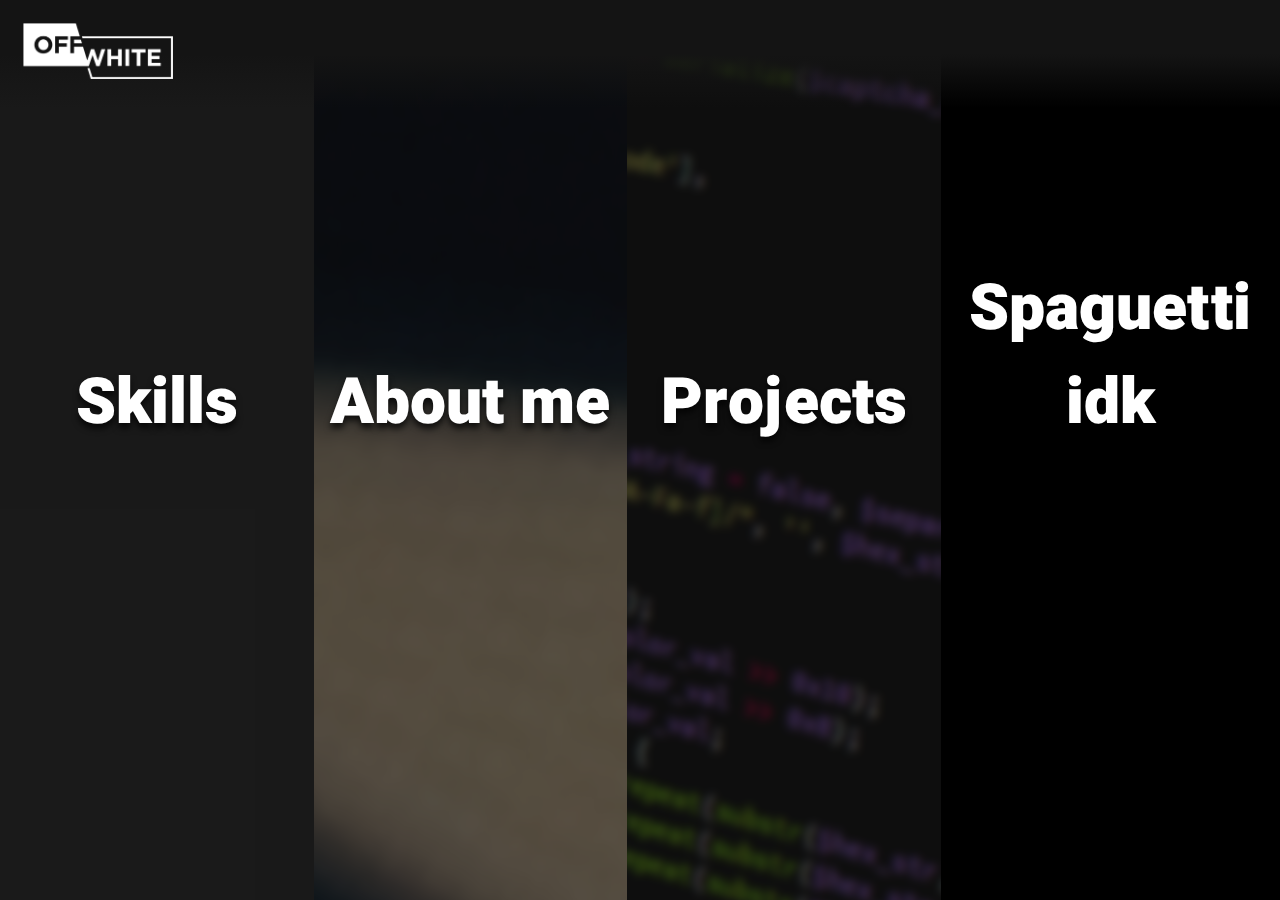
==== index.html @ 81a1e77c "fixed the <head>" ====
<!DOCTYPE html>
<html lang="en">
<head>
    <meta charset="UTF-8">
    <meta name="viewport" content="width=device-width, initial-scale=1.0">
    <link rel="shortcut icon" type="image/x-icon" href="./images/favicon.ico"/>
    <link rel="stylesheet" href="https://cdnjs.cloudflare.com/ajax/libs/normalize/8.0.1/normalize.min.css" integrity="sha512-NhSC1YmyruXifcj/KFRWoC561YpHpc5Jtzgvbuzx5VozKpWvQ+4nXhPdFgmx8xqexRcpAglTj9sIBWINXa8x5w==" crossorigin="anonymous" />
    <link href="https://fonts.googleapis.com/css2?family=Heebo:wght@900&family=Roboto&display=swap" rel="stylesheet">
    <script src="https://kit.fontawesome.com/d9fef58c4b.js" crossorigin="anonymous"></script>
    <link rel="stylesheet" href="./styles/style.css">
    <link rel="stylesheet" href="./styles/home.css">
    <link rel="stylesheet" href="./styles/skills.css">
    <title>Milton</title>
</head>
<body data-barba="wrapper">
    <div class="trans trans-off"></div>
    <main data-barba="container" data-barba-namespace="home">
        <header>
            <div class="logo">
                <img src="./images/logoex.png" alt="">
            </div>
        </header>
        <section class="panel">
            <div class="panel-container">
                <a class="panel-item" id="skills" href="/skills.html">
                    <img src="./images/pexels-david-dibert-1299391.jpg" alt="" class="panel-img">
                    <h2 class="panel-title">Skills</h2>
                    <p class="panel-desc">Lorem ipsum dolor sit amet, consectetur adipiscing elit. Duis eget commodo lacus.</p>
                    <h3 class="panel-click">Click</h3>
                </a>
                <a class="panel-item" id="about">
                    <img src="./images/pexels-pixabay-262438.jpg" alt="" class="panel-img" >
                    <h2 class="panel-title">About me</h2>
                    <p class="panel-desc">Lorem ipsum dolor sit amet, consectetur adipiscing elit. Duis eget commodo lacus.</p>
                    <h3 class="panel-click">Click</h3>
                </a>
                <a class="panel-item" id="projects">
                    <img src="./images/pexels-pixabay-270348.jpg" alt="" class="panel-img">
                    <h2 class="panel-title">Projects</h2>
                    <p class="panel-desc">Lorem ipsum dolor sit amet, consectetur adipiscing elit. Duis eget commodo lacus.</p>
                    <h3 class="panel-click">Click</h3>
                </a>
                <a class="panel-item" id="projects">
                    <img src="./images//pexels-tucă-bianca-848117.jpg" alt="" class="panel-img">
                    <h2 class="panel-title">Spaguetti idk</h2>
                    <p class="panel-desc">Lorem ipsum dolor sit amet, consectetur adipiscing elit. Duis eget commodo lacus.</p>
                    <h3 class="panel-click">Click</h3>
                </a>
                
            </div>
            
        </section>
    </main>
    <script src="https://unpkg.com/@barba/core"></script>
    <script src="app.js"></script>
</body>
</html>
---- styles/style.css ----
*,
*::before,
*::after {
	box-sizing: border-box;
	padding: 0;
	margin: 0;
}

:root {
	--clr-light: #b6defa;
	--bg-clr: rgba(0, 0, 0, 0.6);
	--bg-drk: rgba(0, 0, 0, 0.75);

	--clr-txt: rgba(255, 255, 255, 1);
	--bg-txt: rgba(255, 255, 255, 0.3);

	--fnt-txt: 'Roboto', sans-serif;
	--txt-wgt: 400;

	--fnt-ttl: 'Heebo', sans-serif;
	--ttl-wgt: 900;
}

.trans {
	position: fixed;
	background-color: black;
	top: 0;
	bottom: 0;
	right: 0;
	left: 0;
	z-index: 100;

	transition: transform 500ms;
}

.trans-on {
	transform: translateX(0%);
}

.trans-off {
	transform: translateX(-100%);
}
---- styles/home.css ----
/*Fonts*/
.panel-title {
	color: var(--clr-txt);
	font-family: var(--fnt-ttl);
	font-weight: var(--ttl-wgt);
	font-size: 4em;
	text-align: center;
	text-shadow: 0 5px 6px rgba(0, 0, 0, 0.7);
}

.panel-desc {
	color: var(--clr-txt);
	font-family: var(--fnt-txt);
	font-weight: var(--txt-wgt);
	font-size: 1.5em;
}

.panel-click {
	font-family: var(--fnt-txt);
	color: var(--clr-txt);
	font-size: 1.5em;

	text-decoration: underline;
}

/*Design*/

.panel-item {
	background: linear-gradient(90deg, rgba(20, 20, 20, 1) 20%, var(--bg-clr) 100%);
}

/*Setups*/

.logo {
	position: absolute;
	height: 12vh;
	width: 100%;
	background: linear-gradient(0deg, rgba(0, 0, 0, 0) 0%, rgba(20, 20, 20, 1) 50%);
	z-index: 2;
}

.logo > img {
	margin-top: 2.5vh;
	margin-left: 2.5vh;
	width: 15%;
	max-width: 150px;
}

.panel-container {
	width: 100vw;
	display: flex;
	align-items: center;

	flex-direction: row;
	justify-content: space-between;
}

a {
	text-decoration: none;
}

.panel-item {
	background: none;

	background-color: var(--bg-clr);
	/*Flex properties*/
	flex-basis: min-content;

	flex-grow: 1;
	flex-shrink: 1;

	/*Grid for childs*/
	display: grid;
	width: 100%;
	height: 100vh;
	justify-items: center;
	align-items: center;

	column-gap: 0;
	row-gap: 0;

	grid-template-areas: "txt" "desc" "click" "img";
	grid-template-columns: 100%;
	grid-template-rows: 50% auto auto;

	overflow: hidden;
	transition: flex-grow 250ms, grid-template-rows 250ms;
}

.panel-title {
	grid-area: txt;

	align-self: end;
	justify-self: center;
	margin: 0;
	padding: 0;

	transition: padding 250ms;
}

.panel-desc {
	grid-area: desc;
	justify-self: center;
	align-self: start;
	margin-top: 10%;

	width: 20vw;

	opacity: 0;
	transition: opacity 250ms;
}

.panel-img {
	grid-area: img;
	grid-column: 1/2;
	grid-row: 1/4;

	margin-top: -5%;
	min-width: 105%;
	height: 110%;
	width: auto;
	z-index: -1;

	filter: blur(5px);
	transition: filter 250ms;
}

.panel-click {
	grid-area: click;

	opacity: 0;
	align-self: end;
	padding: 0;

	margin-top: 0;
	margin-bottom: 10%;

	grid-column: 1/2;
	transition: opacity 250ms;
}

/*Animations*/

.panel-item:hover {
	flex-grow: 1.25;
	grid-template-rows: 45% auto auto;
}

.panel-item:hover .panel-desc {
	opacity: 1;
}

.panel-item:hover .panel-click {
	opacity: 0.7;
}

.panel-item:hover .panel-img {
	filter: blur(15px);
}

@media (max-width: 1200px) {
	.panel-title {
		font-size: 2em;
	}

	.panel-desc {
		font-size: 1.25em;
	}
	.panel-click {
		font-size: 1.25em;
	}
}

@media (max-width: 800px) {
	.panel-container {
		padding-top: 3vh;
		flex-direction: column;
		height: 100vh;
	}

	.panel-item {
		flex-basis: 0;

		grid-template-areas: "txt desc click img";
		grid-template-columns: 100% auto auto auto;
		grid-template-rows: 100%;

		transition: flex-grow 250ms, grid-template-columns 250ms;
	}

	.panel-img {
		min-width: 100%;
		grid-column: 1/3;
		grid-row: 1/2;
		margin-top: 0;
		width: 105vw;
		height: auto;
	}

	.panel-desc {
		margin-top: 0;
		font-size: 1.25em;
		align-self: center;
		grid-column: 2/5;
		padding-bottom: 5%;
		height: 50%;
		width: 50vw;

		transition: opacity 250ms;
	}

	.panel-click {
		margin-bottom: 2.5%;
		grid-column: 1/3;
		grid-row: 1/2;
	}

	.panel-item:hover {
		flex-grow: 1.25;
		grid-template-columns: 40% auto auto auto;
		grid-template-rows: 100%;
	}

	.panel-title {
		font-size: 3em;
		grid-column: 1/2;
		grid-row: 1/2;
		align-self: center;
	}
}
---- styles/skills.css ----
body {
	background-color: var(--bg-drk);
}

#home-btn {
	position: fixed;
	margin: 1vw;
	width: 150px;
	height: 40px;
	border: none;
	border-radius: 50px;

	display: grid;
	grid-template-columns: 25% auto;
	align-items: center;
}

#home-btn > i {
	justify-self: end;
	padding: 5px 6px;
	border-radius: 100%;
	color: var(--clr-txt);
	background-color: var(--bg-clr);
	height: 30px;
	width: 30px;
	font-size: 1.25em;
}

#home-btn > h2 {
	margin-left: 15px;
	justify-self: start;
	height: 100%;
	height: 100%;
	font-family: var(--fnt-txt);
	font-weight: var(--txt-wgt);
	color: var(--bg-drk);
	font-size: 2em;
}

header > h1 {
	overflow: hidden;

	font-family: var(--fnt-ttl);
	font-weight: var(--ttl-wgt);
	color: var(--bg-txt);
	font-size: 20em;

	position: absolute;
	z-index: -1;
	width: 100%;
	text-align: right;
	margin-top: 0;
	padding-right: 2%;
}

#intro-container {
	width: 100%;
	height: 50vh;
	padding: 12% 15% 0% 15%;
}

#intro-container > p {
	font-family: var(--fnt-txt);
	font-weight: var(--ttl-wgt);
	color: var(--clr-txt);
	font-size: 2em;
}

#intro-container > hr {
	height: 2%;
	border-style: solid;
	border-color: var(--clr-txt);
	border-width: 0.2em 0 0;

	margin-left: 5%;
	margin-top: 2%;
	width: 90%;
	color: var(--clr-txt);
}

#icons {
	margin-top: 12.5vh;
	height: 25vh;
	margin-bottom: 12.5vh;
}

#icon-holder {
	position: relative;
	height: 100%;
	display: flex;
	justify-content: center;
	align-items: center;
	width: 100%;
	max-width: 100%;
}

.icon-btn {
	margin: 0 2%;
	display: inline-block;
	position: relative;
	border: 0;
	border-radius: 100%;
	background: none;

	height: auto;
	width: 100%;

	transition: background-color 200ms, width 200ms;
}

.icon-btn > img {
	width: 100%;
	height: 100%;
	position: relative;
	z-index: -1;
	border-radius: 100%;
	display: block;
}

.icon-btn > h2 {
	opacity: 0;
	font-family: var(--fnt-txt);
	font-weight: var(--ttl-wgt);
	color: var(--clr-txt);
	font-size: 3em;

	position: absolute;
	text-align: center;
	top: 60%;
	left: 50%;
	transform: translate(-50%, -50%);

	transition: opacity 200ms, top 200ms;
}

.icon-btn:hover {
	background-color: var(--bg-clr);
	width: 150%;
}

.icon-btn:hover .icon-txt {
	opacity: 1;
	top: 50%;
}

footer {
	height: 30vh;
	background-color: var(--bg-clr);
	display: grid;
	grid-template-columns: 100%;
	grid-template-rows: 50% 50%;
	justify-items: center;
	align-items: center;
}

footer > img {
	margin-top: 3vh;
	width: 10%;
	min-width: 150px;
}

#social-list {
	list-style: none;
	display: flex;
	justify-items: center;
}
#social-list > li {
	margin: 0 .6em;
}

.social-link {
	font-size: 2em;
	color: var(--clr-txt);
	padding: 1em;
}
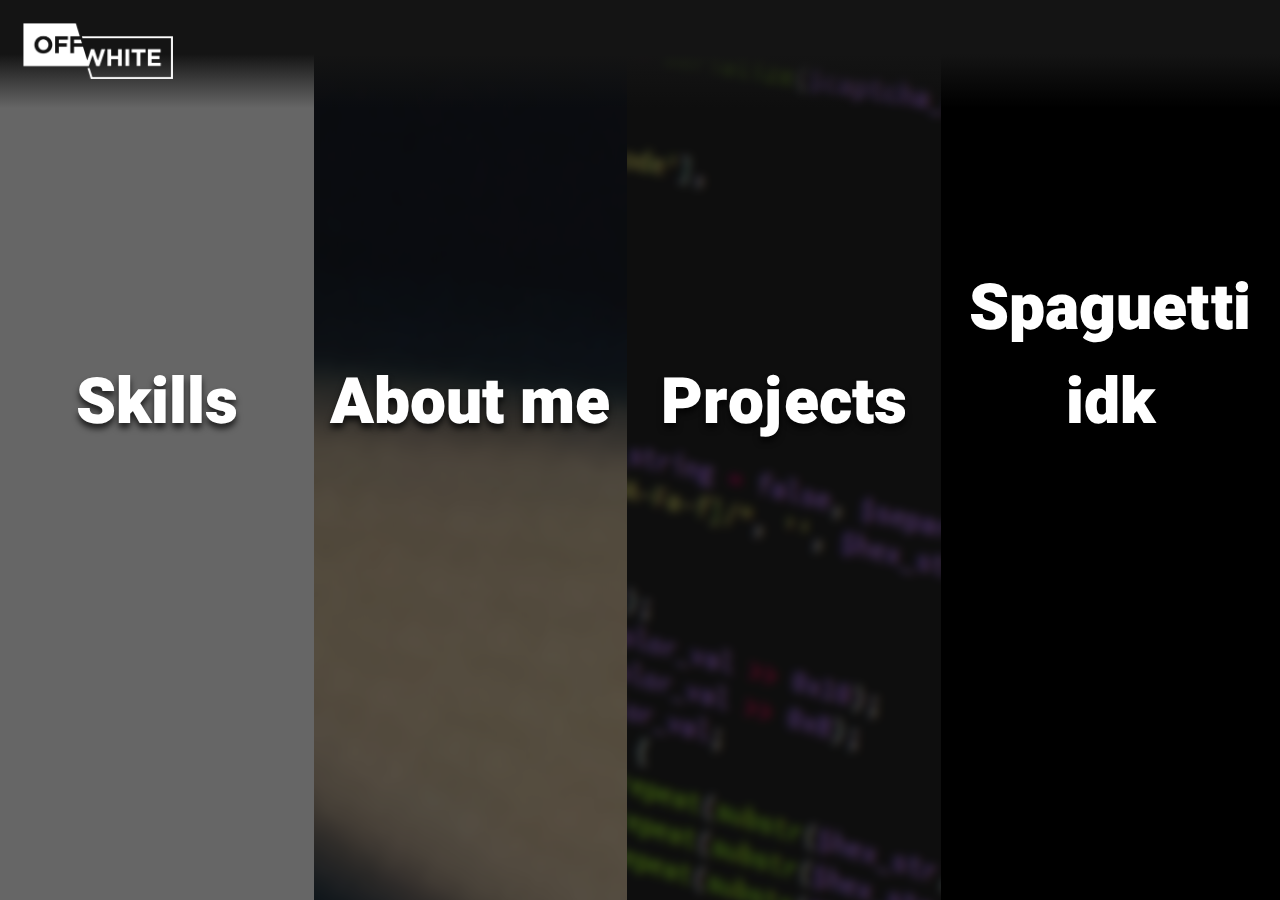
==== commit db8e402b: "Skills background added" ====
--- a/index.html
+++ b/index.html
@@ -14,7 +14,7 @@
 </head>
 <body data-barba="wrapper">
     <div class="trans trans-off"></div>
-    <main data-barba="container" data-barba-namespace="home">
+    <main data-barba="container" data-barba-namespace="home" >
         <header>
             <div class="logo">
                 <img src="./images/logoex.png" alt="">
--- a/styles/skills.css
+++ b/styles/skills.css
@@ -1,9 +1,13 @@
-body {
-	background-color: var(--bg-drk);
+.skills-body {
+	background: url('../images/Liquid-Cheese.svg');
+	background-size: cover;
+	position: relative;
+	z-index: -10;
 }
 
 #home-btn {
 	position: fixed;
+	background-color: white;
 	margin: 1vw;
 	width: 150px;
 	height: 40px;
@@ -15,6 +19,10 @@
 	align-items: center;
 }
 
+#home-btn:focus {
+	outline: none;
+}
+
 #home-btn > i {
 	justify-self: end;
 	padding: 5px 6px;
@@ -95,8 +103,11 @@
 }
 
 .icon-btn {
-	margin: 0 2%;
-	display: inline-block;
+	flex-basis: 0;
+	flex-grow: 1;
+	flex-shrink: 1;
+	outline: none;
+	margin: 2% 2%;
 	position: relative;
 	border: 0;
 	border-radius: 100%;
@@ -105,42 +116,122 @@
 	height: auto;
 	width: 100%;
 
-	transition: background-color 200ms, width 200ms;
+	display: grid;
+	grid-template-columns: 100% 0% 0%;
+	grid-template-areas: "img des ic";
+	grid-template-rows: 100%;
+	transition: background-color 200ms, flex 200ms, padding 250ms, border-radius 250ms, grid 200ms;
+}
+.icon-btn:focus {
+	outline: none;
 }
 
 .icon-btn > img {
-	width: 100%;
-	height: 100%;
+	grid-area: img;
+	display: block;
+	width: 100%;
+	height: auto;
 	position: relative;
 	z-index: -1;
 	border-radius: 100%;
+}
+
+.icon-txt {
+	grid-column: 1/2;
+	grid-row: 1/2;
+	opacity: 0;
+	font-family: var(--fnt-txt);
+	font-weight: var(--ttl-wgt);
+	color: var(--clr-txt);
+	font-size: 3em;
+
+	padding-top: 40%;
+	text-align: center;
+	align-self: center;
+	justify-self: center;
+
+	transition: opacity 200ms, padding 200ms;
+}
+
+.icon-btn > p {
+	grid-area: des;
+	display: none;
+	text-align: left;
+	font-family: var(--fnt-txt);
+	font-weight: var(--txt-wgt);
+	color: var(--clr-txt);
+	font-size: 1.5em;
+
+	transition: opacity 250ms;
+}
+
+.icon-btn > i {
+	grid-area: ic;
+	display: none;
+	color: var(--clr-txt);
+	font-size: 1.5em;
+}
+
+.icon-btn:hover {
+	flex-basis: 20%;
+	flex-grow: 0;
+	flex-shrink: 0;
+	background-color: var(--bg-clr);
+}
+
+.clicked {
+	flex-basis: 40vw;
+	height: 20vw;
+	flex-grow: 0;
+	flex-shrink: 0;
+	grid-template-columns: 40% 50% 10%;
+	background-color: black;
+	z-index: 0;
+	border-radius: 20px;
+	align-items: center;
+	justify-items: center;
+	padding: 2vh 1vw;
+}
+
+.clicked > p {
+	justify-self: end;
+	width: 15vw;
+	opacity: 1;
 	display: block;
 }
 
-.icon-btn > h2 {
+.clicked > i {
+	align-self: start;
+	justify-self: end;
+	display: block;
+	font-size: 2em;
+}
+
+.clicked:hover {
+	background-color: black;
+	flex-basis: 40vw;
+}
+.clicked:hover .icon-txt {
 	opacity: 0;
-	font-family: var(--fnt-txt);
-	font-weight: var(--ttl-wgt);
-	color: var(--clr-txt);
-	font-size: 3em;
-
-	position: absolute;
-	text-align: center;
-	top: 60%;
-	left: 50%;
-	transform: translate(-50%, -50%);
-
-	transition: opacity 200ms, top 200ms;
-}
-
-.icon-btn:hover {
-	background-color: var(--bg-clr);
-	width: 150%;
-}
-
+	display: none;
+}
 .icon-btn:hover .icon-txt {
 	opacity: 1;
-	top: 50%;
+	padding-top: 0%;
+}
+
+@media (max-width: 1200px) {
+	.icon-btn > p {
+		font-size: 1em;
+	}
+
+	.icon-btn > i {
+		font-size: 1.5em;
+	}
+
+	.icon-btn > h2 {
+		font-size: 2em;
+	}
 }
 
 footer {
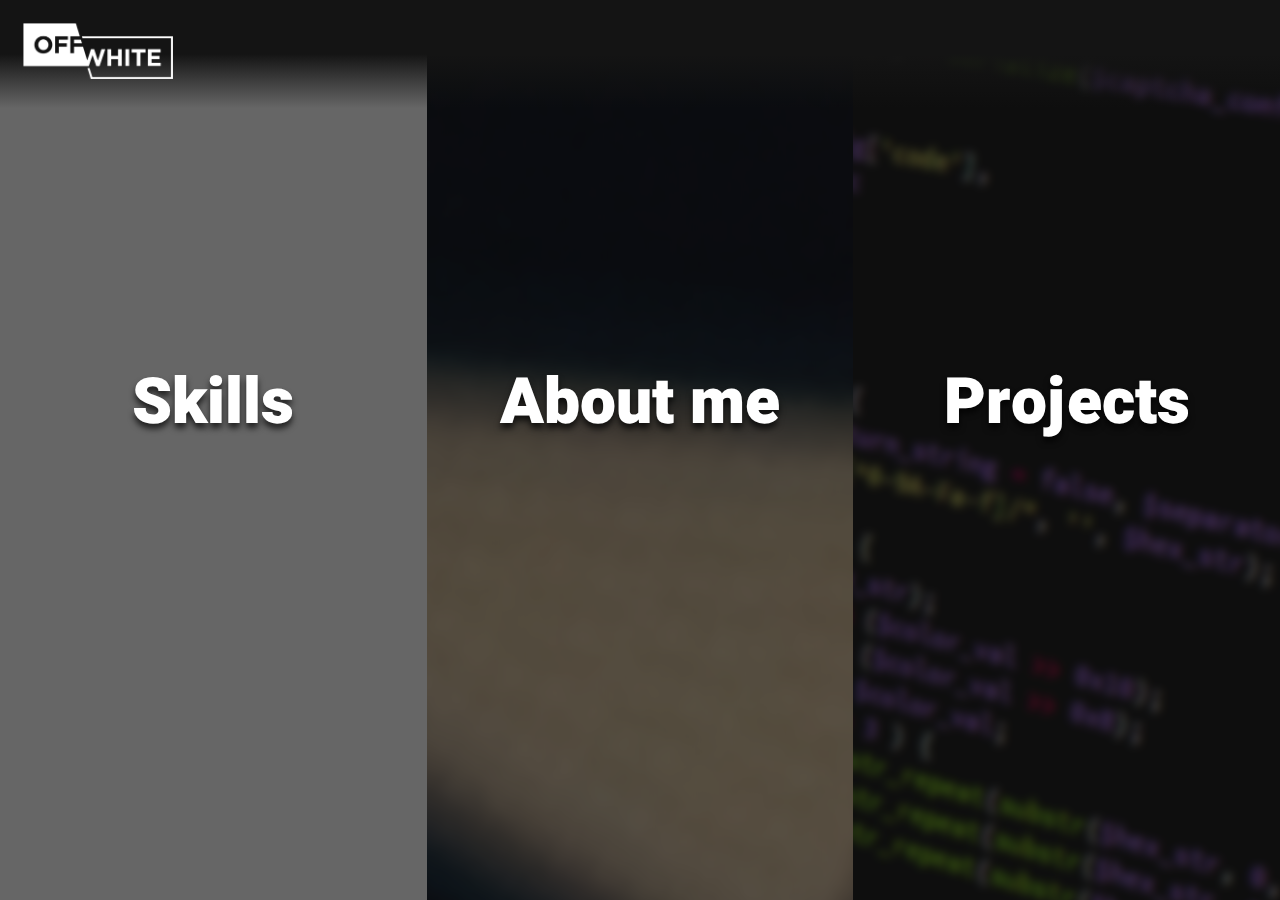
==== commit 9a28dd50: "Added about me link and deleted sample link" ====
--- a/index.html
+++ b/index.html
@@ -10,6 +10,7 @@
     <link rel="stylesheet" href="./styles/style.css">
     <link rel="stylesheet" href="./styles/home.css">
     <link rel="stylesheet" href="./styles/skills.css">
+    <link rel="stylesheet" href="./styles/projects.css">
     <title>Milton</title>
 </head>
 <body data-barba="wrapper">
@@ -28,21 +29,15 @@
                     <p class="panel-desc">Lorem ipsum dolor sit amet, consectetur adipiscing elit. Duis eget commodo lacus.</p>
                     <h3 class="panel-click">Click</h3>
                 </a>
-                <a class="panel-item" id="about">
+                <a class="panel-item" id="about" href="/about.html">
                     <img src="./images/pexels-pixabay-262438.jpg" alt="" class="panel-img" >
                     <h2 class="panel-title">About me</h2>
                     <p class="panel-desc">Lorem ipsum dolor sit amet, consectetur adipiscing elit. Duis eget commodo lacus.</p>
                     <h3 class="panel-click">Click</h3>
                 </a>
-                <a class="panel-item" id="projects">
+                <a class="panel-item" id="projects" href="/projects.html">
                     <img src="./images/pexels-pixabay-270348.jpg" alt="" class="panel-img">
                     <h2 class="panel-title">Projects</h2>
-                    <p class="panel-desc">Lorem ipsum dolor sit amet, consectetur adipiscing elit. Duis eget commodo lacus.</p>
-                    <h3 class="panel-click">Click</h3>
-                </a>
-                <a class="panel-item" id="projects">
-                    <img src="./images//pexels-tucă-bianca-848117.jpg" alt="" class="panel-img">
-                    <h2 class="panel-title">Spaguetti idk</h2>
                     <p class="panel-desc">Lorem ipsum dolor sit amet, consectetur adipiscing elit. Duis eget commodo lacus.</p>
                     <h3 class="panel-click">Click</h3>
                 </a>
--- a/styles/style.css
+++ b/styles/style.css
@@ -21,6 +21,10 @@
 	--ttl-wgt: 900;
 }
 
+body {
+	width: 100%;
+}
+
 .trans {
 	position: fixed;
 	background-color: black;
--- a/styles/home.css
+++ b/styles/home.css
@@ -57,6 +57,7 @@
 
 a {
 	text-decoration: none;
+	outline: none;
 }
 
 .panel-item {
--- a/styles/skills.css
+++ b/styles/skills.css
@@ -1,4 +1,4 @@
-.skills-body {
+.info-body {
 	background: url('../images/Liquid-Cheese.svg');
 	background-size: cover;
 	position: relative;
@@ -87,40 +87,34 @@
 }
 
 #icons {
-	margin-top: 12.5vh;
-	height: 25vh;
-	margin-bottom: 12.5vh;
+	margin: 0% 5%;
+	height: 50vh;
 }
 
 #icon-holder {
-	position: relative;
 	height: 100%;
 	display: flex;
 	justify-content: center;
 	align-items: center;
 	width: 100%;
-	max-width: 100%;
 }
 
 .icon-btn {
-	flex-basis: 0;
+	margin: 10px;
+	flex-basis: 200px;
 	flex-grow: 1;
 	flex-shrink: 1;
+
 	outline: none;
-	margin: 2% 2%;
-	position: relative;
 	border: 0;
 	border-radius: 100%;
-	background: none;
-
-	height: auto;
-	width: 100%;
+	background: rgba(0, 0, 0, 0);
 
 	display: grid;
 	grid-template-columns: 100% 0% 0%;
 	grid-template-areas: "img des ic";
 	grid-template-rows: 100%;
-	transition: background-color 200ms, flex 200ms, padding 250ms, border-radius 250ms, grid 200ms;
+	transition: all 200ms;
 }
 .icon-btn:focus {
 	outline: none;
@@ -173,31 +167,37 @@
 }
 
 .icon-btn:hover {
-	flex-basis: 20%;
+	background-color: var(--bg-clr);
+
+	flex-basis: 300px;
+}
+
+.clicked {
+	background-color: black;
+	z-index: 0;
+	flex-basis: 1200px;
+	grid-template-columns: 40% 50% 10%;
+	background-color: black;
+
+	padding: 15px;
+	border-radius: 20px;
+	align-items: center;
+	justify-items: center;
+	/* position: absolute;
+	width: 40vw;
 	flex-grow: 0;
 	flex-shrink: 0;
-	background-color: var(--bg-clr);
-}
-
-.clicked {
-	flex-basis: 40vw;
-	height: 20vw;
-	flex-grow: 0;
-	flex-shrink: 0;
-	grid-template-columns: 40% 50% 10%;
-	background-color: black;
-	z-index: 0;
-	border-radius: 20px;
-	align-items: center;
-	justify-items: center;
-	padding: 2vh 1vw;
+	align-items: center;
+	justify-items: center;
+	padding: 2vh 1vw; */
 }
 
 .clicked > p {
 	justify-self: end;
-	width: 15vw;
+	align-self: center;
 	opacity: 1;
 	display: block;
+	margin-left: 15px;
 }
 
 .clicked > i {
@@ -209,28 +209,30 @@
 
 .clicked:hover {
 	background-color: black;
-	flex-basis: 40vw;
-}
-.clicked:hover .icon-txt {
-	opacity: 0;
-	display: none;
-}
+
+	flex-basis: 1200px;
+}
+
 .icon-btn:hover .icon-txt {
 	opacity: 1;
 	padding-top: 0%;
 }
 
+.clicked:hover .icon-txt {
+	opacity: 0;
+}
+
 @media (max-width: 1200px) {
-	.icon-btn > p {
+	.clicked > i {
+		font-size: 1.5em;
+	}
+
+	.clicked > p {
 		font-size: 1em;
 	}
 
-	.icon-btn > i {
+	.icon-txt {
 		font-size: 1.5em;
-	}
-
-	.icon-btn > h2 {
-		font-size: 2em;
 	}
 }
 
--- a/styles/projects.css
+++ b/styles/projects.css
@@ -0,0 +1,185 @@
+#proj-header {
+	height: 40vh;
+}
+
+.proj-header {
+	font-family: var(--fnt-txt);
+	font-weight: var(--txt-wgt);
+	color: var(--clr-txt);
+}
+
+.proj:hover .proj-header h2 {
+	background: linear-gradient(90deg, rgba(0, 146, 255, 1) 0%, rgba(255, 255, 255, 1) 100%);
+	text-shadow: none;
+	background-clip: text;
+	-webkit-background-clip: text;
+	-webkit-text-fill-color: transparent;
+}
+
+.proj-list {
+	height: 60vh;
+
+	justify-content: center;
+	align-items: center;
+	display: flex;
+	padding: 3rem;
+
+	overflow-x: hidden;
+}
+
+.proj {
+	display: flex;
+	position: relative;
+	flex-direction: column;
+
+	height: 400px;
+	width: 400px;
+	min-width: 250px;
+	padding: 1.5rem;
+
+	border-radius: 16px;
+	background-color: rgb(37, 37, 37);
+	box-shadow: -1rem 1rem 3rem rgba(0, 0, 0, 0.5);
+	transition: .2s;
+}
+
+.proj:hover {
+	transform: translateY(-1rem);
+}
+
+.proj:hover ~ .proj {
+	transform: translateX(130px);
+}
+
+.proj:not(:first-child) {
+	margin-left: -130px;
+}
+
+.thumb-container {
+	align-self: center;
+	position: relative;
+	display: grid;
+
+	margin-top: 1rem;
+
+	grid-template-columns: 70px 70px 70px;
+	grid-template-rows: 100px 80px;
+	align-items: center;
+	justify-items: center;
+
+	background-color: rgba(0, 0, 0, 0.2);
+	box-shadow: inset 0px 0px 1rem rgba(0, 0, 0, 0.1);
+	border-radius: 40px;
+}
+
+.big-thumb {
+	grid-column: 1/-1;
+	align-self: center;
+	display: block;
+	width: 80px;
+	height: 80px;
+	border-radius: 100%;
+}
+
+.small-thumb {
+	width: 40px;
+	display: block;
+	margin: 0 1rem;
+	height: 40px;
+	align-self: center;
+	border-radius: 100%;
+}
+
+.proj > p {
+	margin-top: 1.5em;
+	font-family: var(--fnt-txt);
+	font-weight: var(--txt-wgt);
+	color: var(--clr-txt);
+}
+
+#proj-panel {
+	position: absolute;
+	display: flex;
+	z-index: 100;
+	background-color: rgba(0, 0, 0, 0.7);
+	width: 100%;
+	height: 100vh;
+	justify-content: center;
+	align-items: center;
+
+	transition: 0.2s;
+}
+
+#full-proj {
+	position: relative;
+	background-color: rgb(37, 37, 37);
+	border-radius: 17px;
+	height: 90vh;
+	width: 850px;
+	min-width: 500px;
+	margin: 0 5em;
+	top: 0%;
+	padding: 2em;
+	display: flex;
+	flex-direction: column;
+	overflow-x: hidden;
+
+	transition: transform 0.6s;
+}
+
+#full-proj > h1 {
+	margin: 0%;
+	margin-bottom: 0.5em;
+	font-family: var(--fnt-ttl);
+	font-weight: var(--ttl-wgt);
+	color: var(--clr-txt);
+	font-size: 4em;
+}
+
+#full-proj > p {
+	font-family: var(--fnt-txt);
+	font-weight: var(--txt-wgt);
+	color: var(--clr-txt);
+	font-size: 1.5em;
+	margin-bottom: 1.5em;
+}
+
+.img-holder {
+	display: flex;
+	align-self: center;
+	width: 100%;
+	justify-content: center;
+	flex-wrap: wrap;
+	margin-bottom: 1.5em;
+}
+
+.img-holder > img {
+	width: 200px;
+	margin: 0.5em 0.5em;
+	height: auto;
+}
+
+.show {
+	visibility: visible;
+	opacity: 1;
+}
+
+.show > article {
+	transform: rotateY(0deg) scale(1);
+}
+
+.hide {
+	visibility: hidden;
+	opacity: 0;
+}
+
+.hide > article {
+	transform: rotateY(90deg) scale(0.5);
+}
+.close-btn {
+	color: var(--clr-txt);
+	font-size: 2em;
+	position: absolute;
+	top: 1em;
+	right: 1em;
+}
